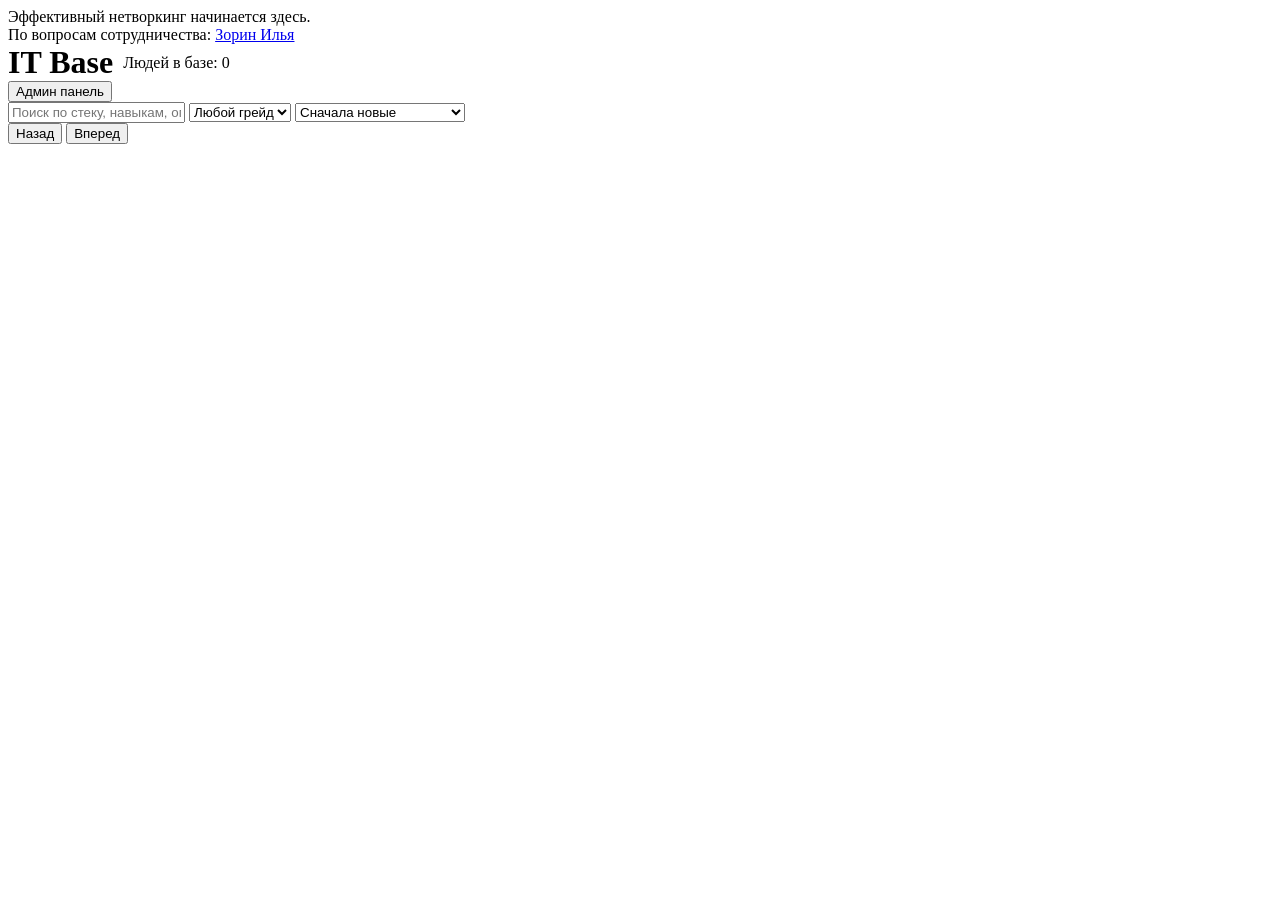
==== web/index.html @ 497de3d9 "Initial IT Base version" ====
<!doctype html>
<html lang="ru">
  <head>
    <meta charset="UTF-8" />
    <meta name="viewport" content="width=device-width, initial-scale=1.0" />
    <title>IT Base</title>
    <link rel="stylesheet" href="/static/styles.css" />
  </head>
  <body>
    <div class="container">
      <section class="hero-note">
        <div class="hero-title">Эффективный нетворкинг начинается здесь.</div>
        <div class="hero-author">
          По вопросам сотрудничества:
          <a href="https://t.me/zzorin_ilya" target="_blank" rel="noopener noreferrer">Зорин Илья</a>
        </div>
      </section>
      <header class="topbar">
        <div style="display:flex;align-items:center;gap:10px">
          <h1 style="margin:0">IT Base</h1>
          <span id="people-count" class="muted">Людей в базе: 0</span>
        </div>
        <a href="/admin"><button>Админ панель</button></a>
      </header>

      <section class="filters">
        <input id="search" placeholder="Поиск по стеку, навыкам, опыту..." />
        <select id="grade">
          <option value="">Любой грейд</option>
          <option>Junior</option>
          <option>Middle</option>
          <option>Senior</option>
          <option>Lead</option>
        </select>
        <select id="sort">
          <option value="date_desc">Сначала новые</option>
          <option value="grade_desc">Сначала высокий грейд</option>
          <option value="grade_asc">Сначала низкий грейд</option>
        </select>
      </section>

      <section id="list" class="cards"></section>
      <div class="pager">
        <button id="prev-page">Назад</button>
        <span id="page-label"></span>
        <button id="next-page">Вперед</button>
      </div>
    </div>

    <dialog id="modal"></dialog>
    <script src="/static/app.js"></script>
  </body>
</html>
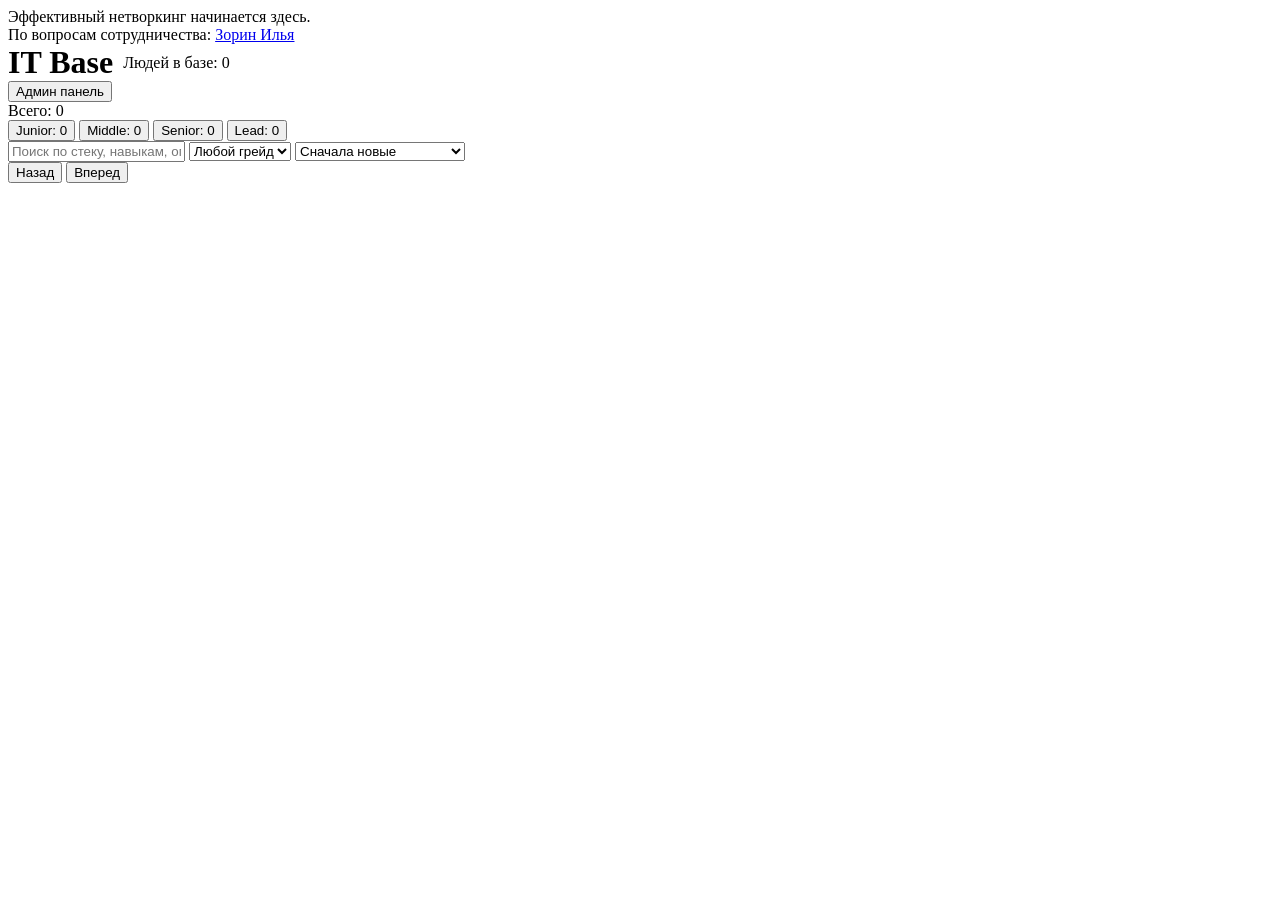
==== commit ad364b1f: "Enhance grade counters with totals, percentages, and quick filters" ====
--- a/web/index.html
+++ b/web/index.html
@@ -22,6 +22,13 @@
         </div>
         <a href="/admin"><button>Админ панель</button></a>
       </header>
+      <section class="grade-counters">
+        <div class="grade-counter total-counter">Всего: <span id="count-total">0</span></div>
+        <button type="button" class="grade-counter Junior" data-grade-chip="Junior">Junior: <span id="count-junior">0</span></button>
+        <button type="button" class="grade-counter Middle" data-grade-chip="Middle">Middle: <span id="count-middle">0</span></button>
+        <button type="button" class="grade-counter Senior" data-grade-chip="Senior">Senior: <span id="count-senior">0</span></button>
+        <button type="button" class="grade-counter Lead" data-grade-chip="Lead">Lead: <span id="count-lead">0</span></button>
+      </section>
 
       <section class="filters">
         <input id="search" placeholder="Поиск по стеку, навыкам, опыту..." />
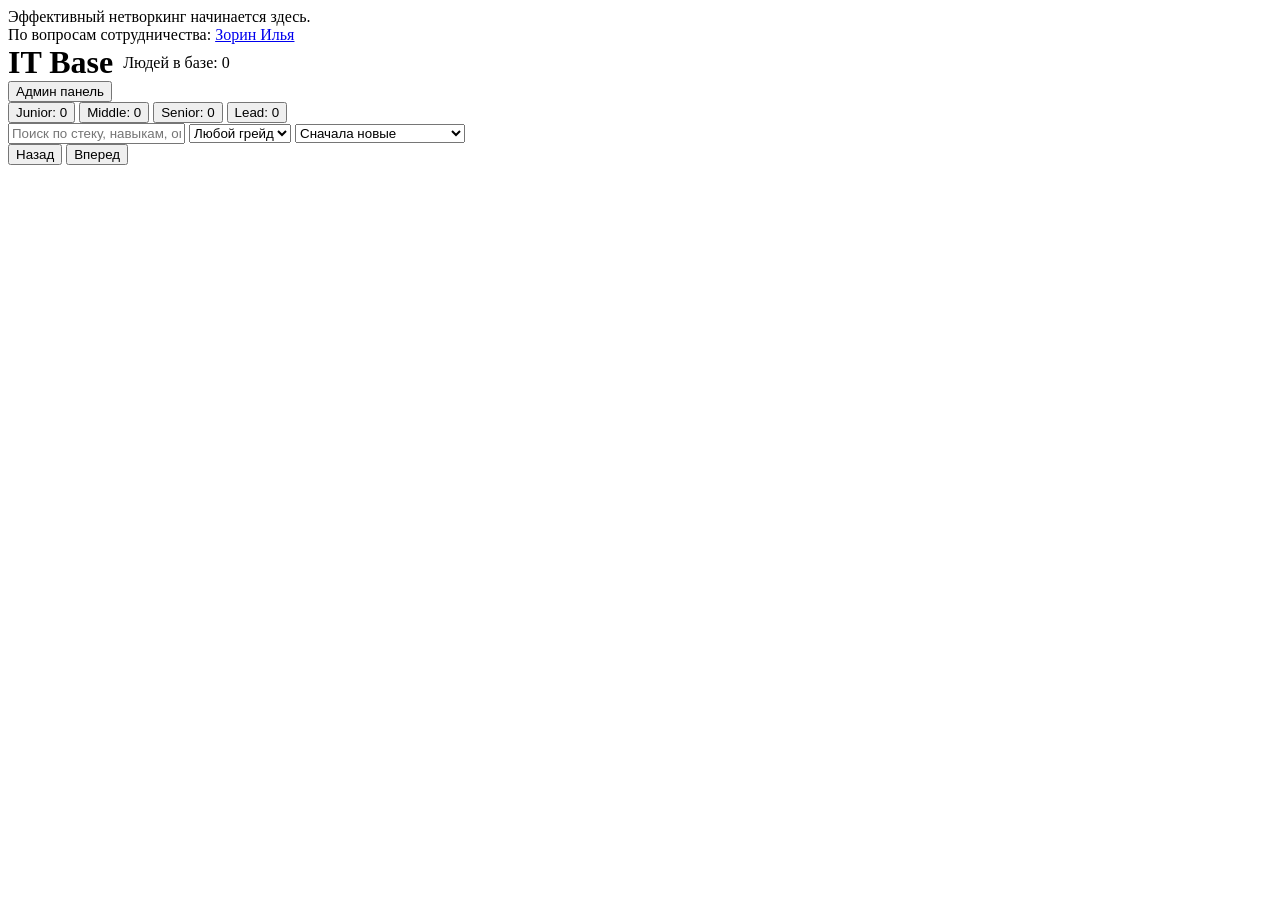
==== commit e64db0bc: "Refine grade chips with glassmorphism and remove duplicate total" ====
--- a/web/index.html
+++ b/web/index.html
@@ -4,7 +4,7 @@
     <meta charset="UTF-8" />
     <meta name="viewport" content="width=device-width, initial-scale=1.0" />
     <title>IT Base</title>
-    <link rel="stylesheet" href="/static/styles.css" />
+    <link rel="stylesheet" href="/static/styles.css?v=20260324-1" />
   </head>
   <body>
     <div class="container">
@@ -23,7 +23,6 @@
         <a href="/admin"><button>Админ панель</button></a>
       </header>
       <section class="grade-counters">
-        <div class="grade-counter total-counter">Всего: <span id="count-total">0</span></div>
         <button type="button" class="grade-counter Junior" data-grade-chip="Junior">Junior: <span id="count-junior">0</span></button>
         <button type="button" class="grade-counter Middle" data-grade-chip="Middle">Middle: <span id="count-middle">0</span></button>
         <button type="button" class="grade-counter Senior" data-grade-chip="Senior">Senior: <span id="count-senior">0</span></button>
@@ -55,6 +54,6 @@
     </div>
 
     <dialog id="modal"></dialog>
-    <script src="/static/app.js"></script>
+    <script src="/static/app.js?v=20260324-1"></script>
   </body>
 </html>
